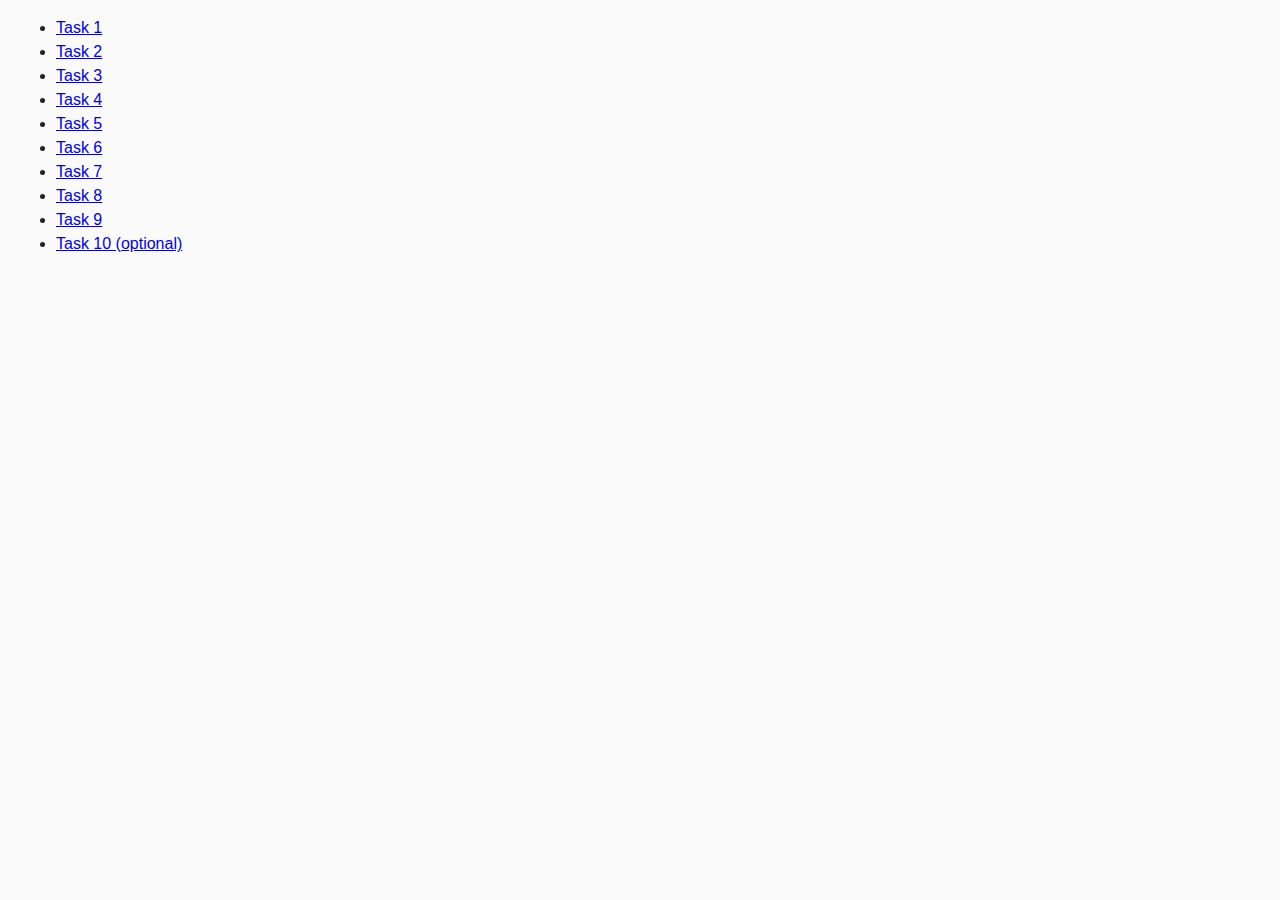
==== index.html @ 7b425f8f "Summary" ====
<!DOCTYPE html>
<html lang="ru">
  <head>
    <meta charset="UTF-8" />
    <meta http-equiv="X-UA-Compatible" content="IE=edge" />
    <meta name="viewport" content="width=device-width, initial-scale=1.0" />
    <title>Homework 6</title>
    <link rel="stylesheet" href="css/common.css" />
  </head>
  <body>
    <ul>
      <li><a href="task-01.html">Task 1</a></li>
      <li><a href="task-02.html">Task 2</a></li>
      <li><a href="task-03.html">Task 3</a></li>
      <li><a href="task-04.html">Task 4</a></li>
      <li><a href="task-05.html">Task 5</a></li>
      <li><a href="task-06.html">Task 6</a></li>
      <li><a href="task-07.html">Task 7</a></li>
      <li><a href="task-08.html">Task 8</a></li>
      <li><a href="task-09.html">Task 9</a></li>
      <li><a href="task-10.html">Task 10 (optional)</a></li>
    </ul>
  </body>
</html>
---- css/common.css ----
* {
  box-sizing: border-box;
}

body {
  margin: 16px;
  font-family: -apple-system, BlinkMacSystemFont, 'Segoe UI', Roboto, Oxygen,
    Ubuntu, Cantarell, 'Open Sans', 'Helvetica Neue', sans-serif;
  -webkit-font-smoothing: antialiased;
  -moz-osx-font-smoothing: grayscale;
  background-color: #fafafa;
  color: #212121;
  line-height: 1.5;
}

input {
  padding: 8px;
  font: inherit;
}

button {
  padding: 8px 12px;
  cursor: pointer;
}

/* Task 3 */
.gallery {
  display: flex;
  flex-wrap: wrap;
  list-style: none;
  padding: 0;
  margin: 0;
}

.gallery li {
  margin: 10px;
}

.gallery img {
  max-width: 100%;
  height: auto;
};
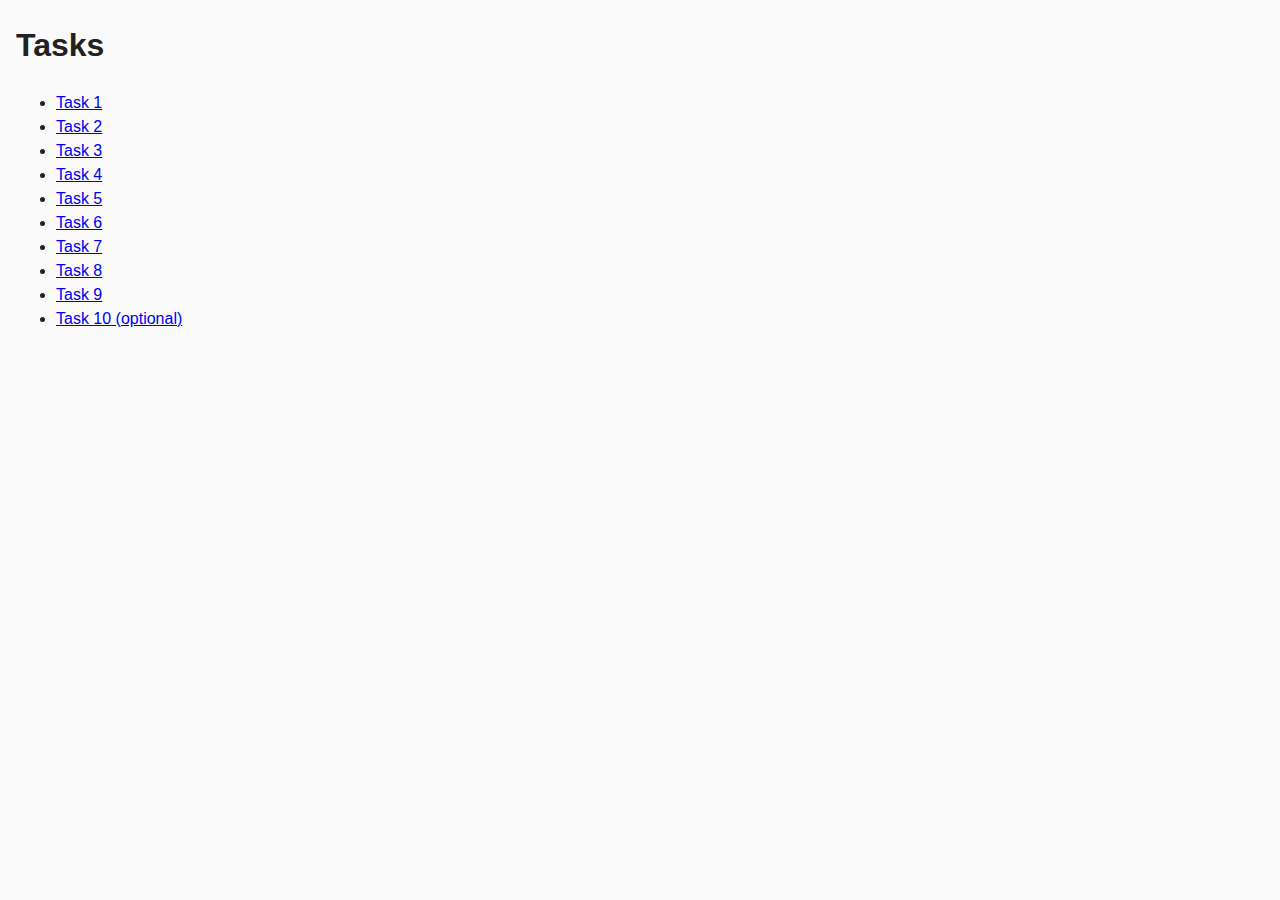
==== commit 7e4e1f22: "Update index.html" ====
--- a/index.html
+++ b/index.html
@@ -4,9 +4,13 @@
     <meta charset="UTF-8" />
     <meta http-equiv="X-UA-Compatible" content="IE=edge" />
     <meta name="viewport" content="width=device-width, initial-scale=1.0" />
+    <!-- <meta http-equiv="Permissions-Policy" content="interest-cohort=()"/> -->
     <title>Homework 6</title>
     <link rel="stylesheet" href="css/common.css" />
   </head>
+  <header>
+    <h1>Tasks</h1>
+  </header>
   <body>
     <ul>
       <li><a href="task-01.html">Task 1</a></li>
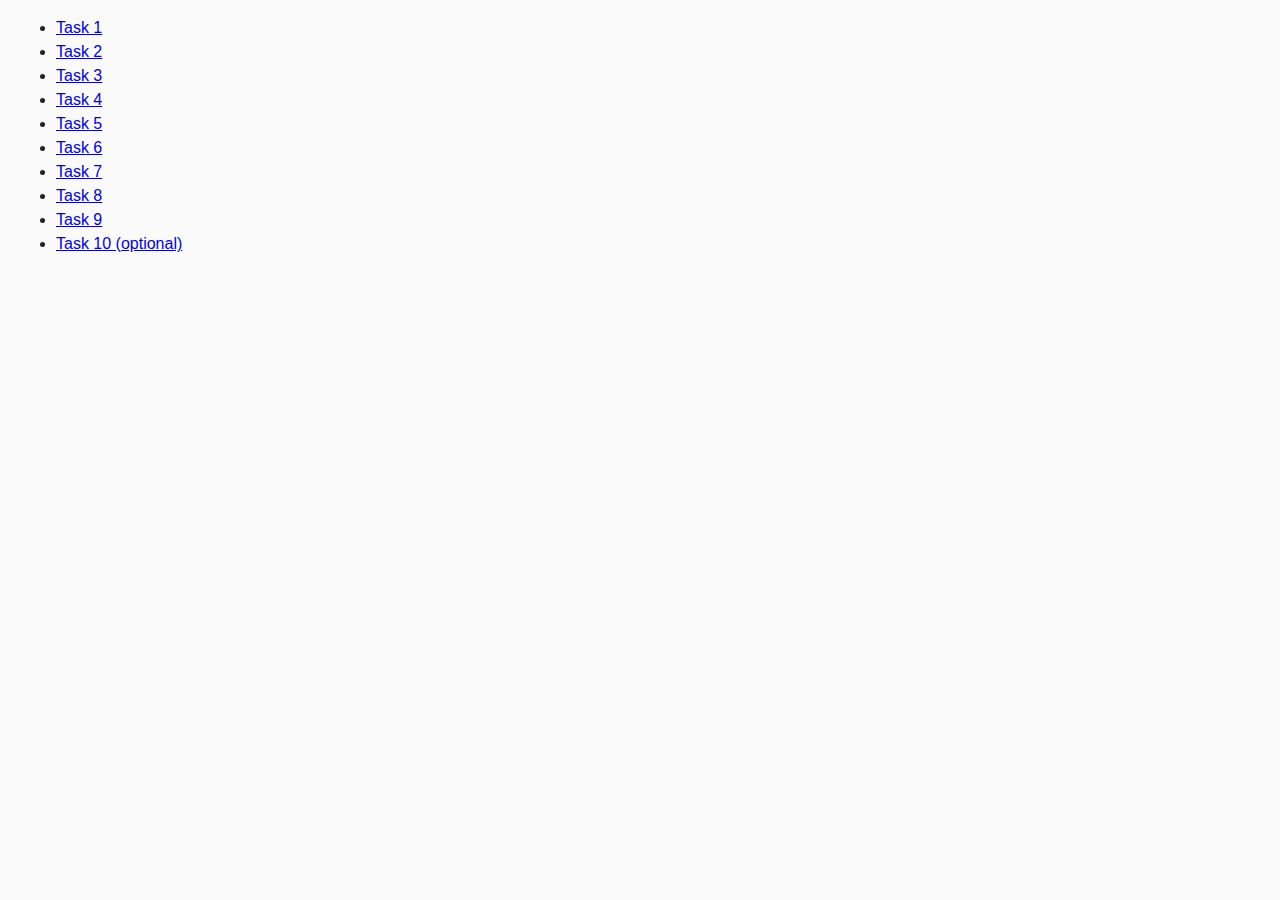
==== commit 92ce9430: "split" ====
--- a/index.html
+++ b/index.html
@@ -4,12 +4,11 @@
     <meta charset="UTF-8" />
     <meta http-equiv="X-UA-Compatible" content="IE=edge" />
     <meta name="viewport" content="width=device-width, initial-scale=1.0" />
-    <!-- <meta http-equiv="Permissions-Policy" content="interest-cohort=()"/> -->
+    <meta http-equiv="Permissions-Policy" content="interest-cohort=()"/>
     <title>Homework 6</title>
     <link rel="stylesheet" href="css/common.css" />
   </head>
   <header>
-    <h1>Tasks</h1>
   </header>
   <body>
     <ul>
